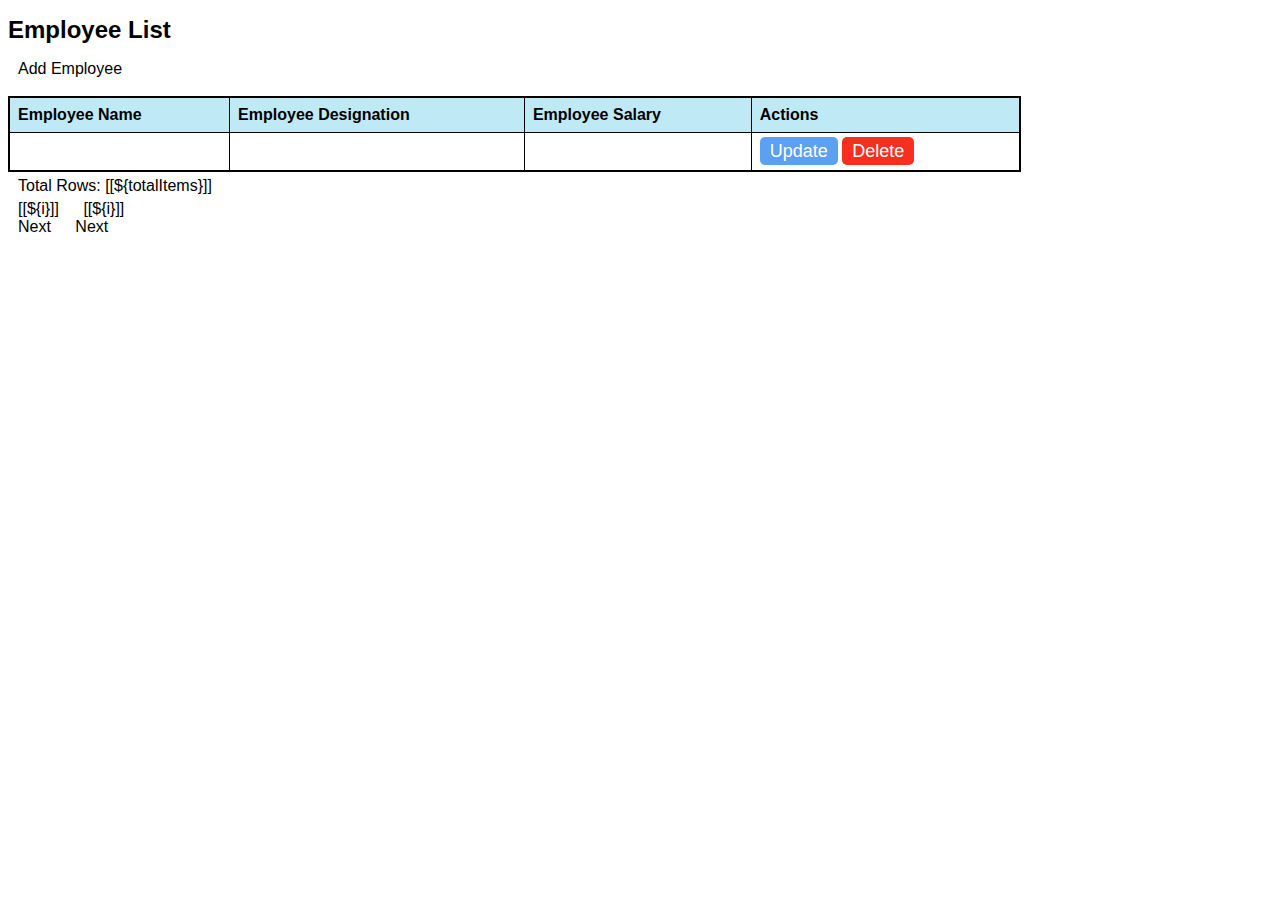
==== src/main/resources/templates/index.html @ 97e925a4 "added security and logger functionality" ====
<!DOCTYPE html>
<html lang="en" xmlns:th="http://www.thymeleaf.org">
<head>
<meta charset="ISO-8859-1">
<title>Employee Application</title>
	<!--	<link rel="stylesheet" href="style.css">-->
<style>
*,
*:before,
*:after {
  box-sizing: inherit;
}

body{
  font-family: Verdana, sans-serif;
}

table {
  border-collapse: collapse;
  border-spacing: 0;
  width: 80%;
  border: 2px solid #000000;
}

th {
  text-align: left;
  padding: 8px;
  background-color:#BFEAF5;
  color:#000000;
}

td {
  text-align: left;
  padding: 8px;
}

<!--tr:nth-child(even){-->
<!--background-color: #BFEAF5;-->

<!--}-->

 .btn {

    width: 100%;
    color: #ffffff;
    padding: 4px 10px;
    font-size: 18px;
    font-weight: 300;
    border-radius: 5px;
    cursor: pointer;
}
.btn-color1{
background-color:#5d9ff0;
}

.btn-color2{
background-color:#f72f20;
}

.a-link{
    width: 100%;
    color: #000000;
    padding: 5px 10px;
    font-size: 16px;
    font-weight:300;
    border-radius: 5px;
}

.heading{

    color: #000000;
    font-size: 24px;
    font-weight:600;

}

</style>

	
</head>

<body class="center">

	<div >
	<h1 class="heading">Employee List</h1>
	<a class="a-link" th:href = "@{/newEmployeeForm}"> Add Employee </a>
		<br>
		<br>

		<table border="1" >
			<thead>
				<tr>
					<th>Employee Name</th>
					<th>Employee Designation</th>
					<th>Employee Salary</th>
					<th> Actions </th>
				</tr>
			</thead>
			<tbody>
				<tr th:each="employee : ${listEmployees}">
					<td th:text="${employee.employeeName}"></td>
					<td th:text="${employee.employeeDesignation}"></td>
					<td th:text="${employee.emloyeeSalary}"></td>
					<td> <a class="btn btn-color1" th:href="@{/updateEmployee/{id}(id=${employee.id})}" >Update</a>
					    <a onclick=" return checkdelete()" class="btn btn-color2" th:href="@{/deleteEmployee/{id}(id=${employee.id})}" >Delete</a>
					</td>
				</tr>
			</tbody>
		</table>
		
		<div th:if = "${totalPages > 1}">

				<div class="a-link">
					Total Rows: [[${totalItems}]]
				</div>

				<div>
					<span th:each="i: ${#numbers.sequence(1, totalPages)}">
						<a class="a-link" th:if="${currentPage != i}" th:href="@{'/page/' + ${i}}">[[${i}]]</a>
						<span class="a-link" th:unless="${currentPage != i}">[[${i}]]</span>  &nbsp; &nbsp;
					</span>
				</div>



				<div >
					<a class="a-link" th:if="${currentPage < totalPages}" th:href="@{'/page/' + ${currentPage + 1}}">Next</a>
					<span class="a-link" th:unless="${currentPage < totalPages}">Next</span>
				</div>

			</div>
		</div>


	<script>
		function checkdelete(){
	        return confirm("Are you sure you want to delete this record?"); }



	</script>
</body>
</html>
---- src/main/resources/templates/style.css ----
*,
*:before,
*:after {
  box-sizing: inherit;
}

body{
  font-family: Verdana, sans-serif;
}

table {
  border-collapse: collapse;
  border-spacing: 0;
  width: 80%;
  border: 2px solid #000000;
}

th {
  text-align: left;
  padding: 8px;
  background-color:#BFEAF5;
  color:#000000;
}

td {
  text-align: left;
  padding: 8px;
}

<!--tr:nth-child(even){-->
<!--background-color: #BFEAF5;-->

<!--}-->

 .btn {

    width: 100%;
    color: #ffffff;
    padding: 4px 10px;
    font-size: 18px;
    font-weight: 300;
    border-radius: 5px;
    cursor: pointer;
}
.btn-color1{
background-color:#5d9ff0;
}

.btn-color2{
background-color:#f72f20;
}

.a-link{
    width: 100%;
    color: #000000;
    padding: 5px 10px;
    font-size: 16px;
    font-weight:300;
    border-radius: 5px;
}
     *,
*:before,
*:after{
    padding: 0;
    margin: 0;
    box-sizing: border-box;
}
body{

    background-color: #ffffff;
    font-family: Verdana, sans-serif;

}
.background{
<!--     width: 500px;
    height: 520px; -->
    position: absolute;
    left: 50%;
    top: 50%;
}


form{
    height: 550px;
    width: 400px;
    background-color: #BFEAF5;
    position: absolute;
    transform: translate(-50%,-50%);
    top: 50%;
    left: 50%;
    border-radius: 10px;
    backdrop-filter: blur(10px);

    box-shadow: 0 0 40px rgba(8,7,16,0.6);
    padding: 50px 35px;
}

form h3{
    font-size: 28px;
    font-weight: 500;
    line-height: 42px;
    text-align: center;
}

label{
    display: block;
    margin-top: 30px;
    font-size: 16px;
    font-weight: 500;
}
input{
    display: block;
    height: 50px;
    width: 100%;
    background-color: rgba(255,255,255);
    border-radius: 6px;
    padding: 0 10px;
    margin-top: 8px;
    font-size: 14px;
    font-weight: 300;
}
::placeholder{
    color:#000000;
}
button{
    margin-top: 40px;
    width: 100%;
    background-color: #ffffff;
    color: #080710;
    padding: 15px 0;
    font-size: 18px;
    font-weight: 600;
    border-radius: 5px;
    cursor: pointer;
}

 a{
         text-align: center;
    margin-top: 10px;
    width: 100%;
    color: #080710;
    padding: 1px 0;
    font-size: 14px;
    font-weight: 300;
}



.heading{

    color: #000000;
    font-size: 24px;
    font-weight:600;

}
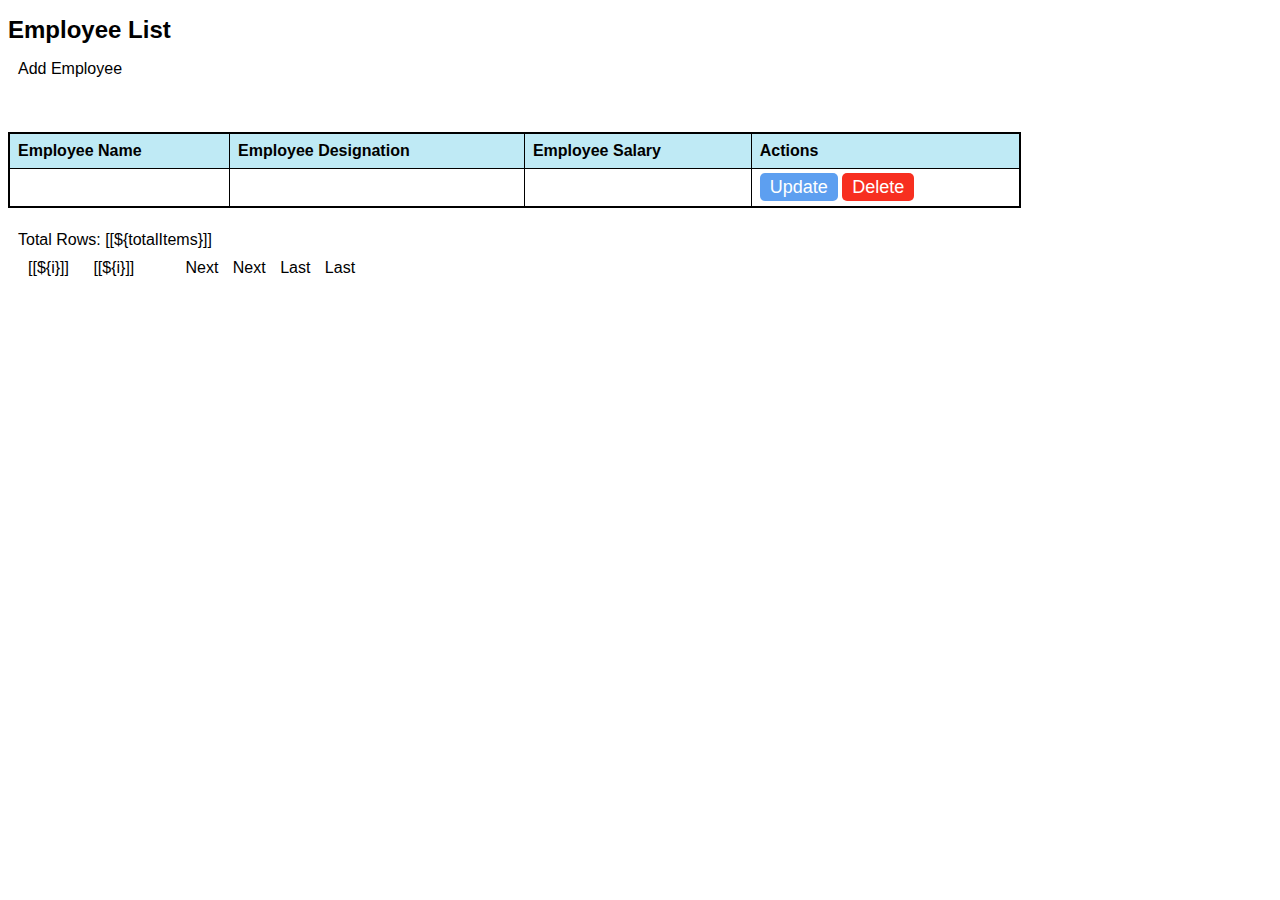
==== commit ee3947cc: "login & registration of user" ====
--- a/src/main/resources/templates/index.html
+++ b/src/main/resources/templates/index.html
@@ -3,9 +3,12 @@
 <head>
 <meta charset="ISO-8859-1">
 <title>Employee Application</title>
-	<!--	<link rel="stylesheet" href="style.css">-->
-<style>
-*,
+<!--<link rel="stylesheet" href="./index.css">-->
+<!--	-->
+	<style>
+
+
+		*,
 *:before,
 *:after {
   box-sizing: inherit;
@@ -34,10 +37,6 @@
   padding: 8px;
 }
 
-<!--tr:nth-child(even){-->
-<!--background-color: #BFEAF5;-->
-
-<!--}-->
 
  .btn {
 
@@ -55,6 +54,12 @@
 
 .btn-color2{
 background-color:#f72f20;
+color: #ffffff;
+}
+
+.btn-color3{
+background-color:#698474;
+color: #ffffff;
 }
 
 .a-link{
@@ -73,26 +78,47 @@
     font-weight:600;
 
 }
+.form-class{
+     display:inline;
 
-</style>
-
-	
+}
+input{
+    display: inline;
+    height: 30px;
+    width: 20%;
+    border-radius: 6px;
+    padding: 0 10px;
+    margin-top: 8px;
+    font-size: 14px;
+    font-weight: 300;
+}
+	</style>
 </head>
 
 <body class="center">
 
-	<div >
+
+
+<div>
 	<h1 class="heading">Employee List</h1>
 	<a class="a-link" th:href = "@{/newEmployeeForm}"> Add Employee </a>
 		<br>
 		<br>
 
+
+
+    <br>
+	<br>
+
 		<table border="1" >
 			<thead>
 				<tr>
-					<th>Employee Name</th>
-					<th>Employee Designation</th>
-					<th>Employee Salary</th>
+					<th><a th:href="@{'/page/' + ${currentPage} + '?sortField=employeeName&sortDir=' + ${reverseSortDir}}">
+						Employee Name</a></th>
+					<th><a th:href="@{'/page/' + ${currentPage} + '?sortField=employeeDesignation&sortDir=' + ${reverseSortDir}}">
+						Employee Designation</a></th>
+					<th><a th:href="@{'/page/' + ${currentPage} + '?sortField=emloyeeSalary&sortDir=' + ${reverseSortDir}}">
+						Employee Salary</a></th>
 					<th> Actions </th>
 				</tr>
 			</thead>
@@ -101,12 +127,18 @@
 					<td th:text="${employee.employeeName}"></td>
 					<td th:text="${employee.employeeDesignation}"></td>
 					<td th:text="${employee.emloyeeSalary}"></td>
-					<td> <a class="btn btn-color1" th:href="@{/updateEmployee/{id}(id=${employee.id})}" >Update</a>
-					    <a onclick=" return checkdelete()" class="btn btn-color2" th:href="@{/deleteEmployee/{id}(id=${employee.id})}" >Delete</a>
+					<td>
+						<a class="btn btn-color1" th:href="@{/updateEmployee/{id}(id=${employee.id})}" >Update</a>
+					    <a onclick="return checkdelete()" class="btn btn-color2" th:href="@{/deleteEmployee/{id}(id=${employee.id})}" >Delete</a>
 					</td>
 				</tr>
 			</tbody>
 		</table>
+
+
+		</div>
+
+        <br>
 		
 		<div th:if = "${totalPages > 1}">
 
@@ -114,30 +146,35 @@
 					Total Rows: [[${totalItems}]]
 				</div>
 
-				<div>
+				<div class="a-link">
 					<span th:each="i: ${#numbers.sequence(1, totalPages)}">
-						<a class="a-link" th:if="${currentPage != i}" th:href="@{'/page/' + ${i}}">[[${i}]]</a>
-						<span class="a-link" th:unless="${currentPage != i}">[[${i}]]</span>  &nbsp; &nbsp;
-					</span>
+						<a class="a-link" th:if="${currentPage != i}" th:href="@{'/page/' + ${i}+ '?sortField=' + ${sortField} + '&sortDir=' + ${sortDir}}">[[${i}]]</a>
+						<span class="a-link" th:unless="${currentPage != i}">[[${i}]]</span> &nbsp; &nbsp;
+					</span>&nbsp;
+
+						<a class="a-link" th:if="${currentPage < totalPages}" th:href="@{'/page/' + ${currentPage + 1}+ '?sortField=' + ${sortField} + '&sortDir=' + ${sortDir}}">Next</a>
+						<span th:unless="${currentPage < totalPages}">Next</span>
+
+						<a class="a-link" th:if="${currentPage < totalPages}" th:href="@{'/page/' + ${totalPages}+ '?sortField=' + ${sortField} + '&sortDir=' + ${sortDir}}">Last</a>
+						<span th:unless="${currentPage < totalPages}">Last</span>
 				</div>
 
 
-
-				<div >
-					<a class="a-link" th:if="${currentPage < totalPages}" th:href="@{'/page/' + ${currentPage + 1}}">Next</a>
-					<span class="a-link" th:unless="${currentPage < totalPages}">Next</span>
-				</div>
-
-			</div>
-		</div>
+        </div>
 
 
-	<script>
+	<script type="text/javascript">
 		function checkdelete(){
-	        return confirm("Are you sure you want to delete this record?"); }
+	        return confirm("Are you sure you want to delete this record?");
 
+	        }
+
+	    function clearSearch() {
+        window.location = "[[@{/}]]";
+            }
 
 
 	</script>
 </body>
+
 </html>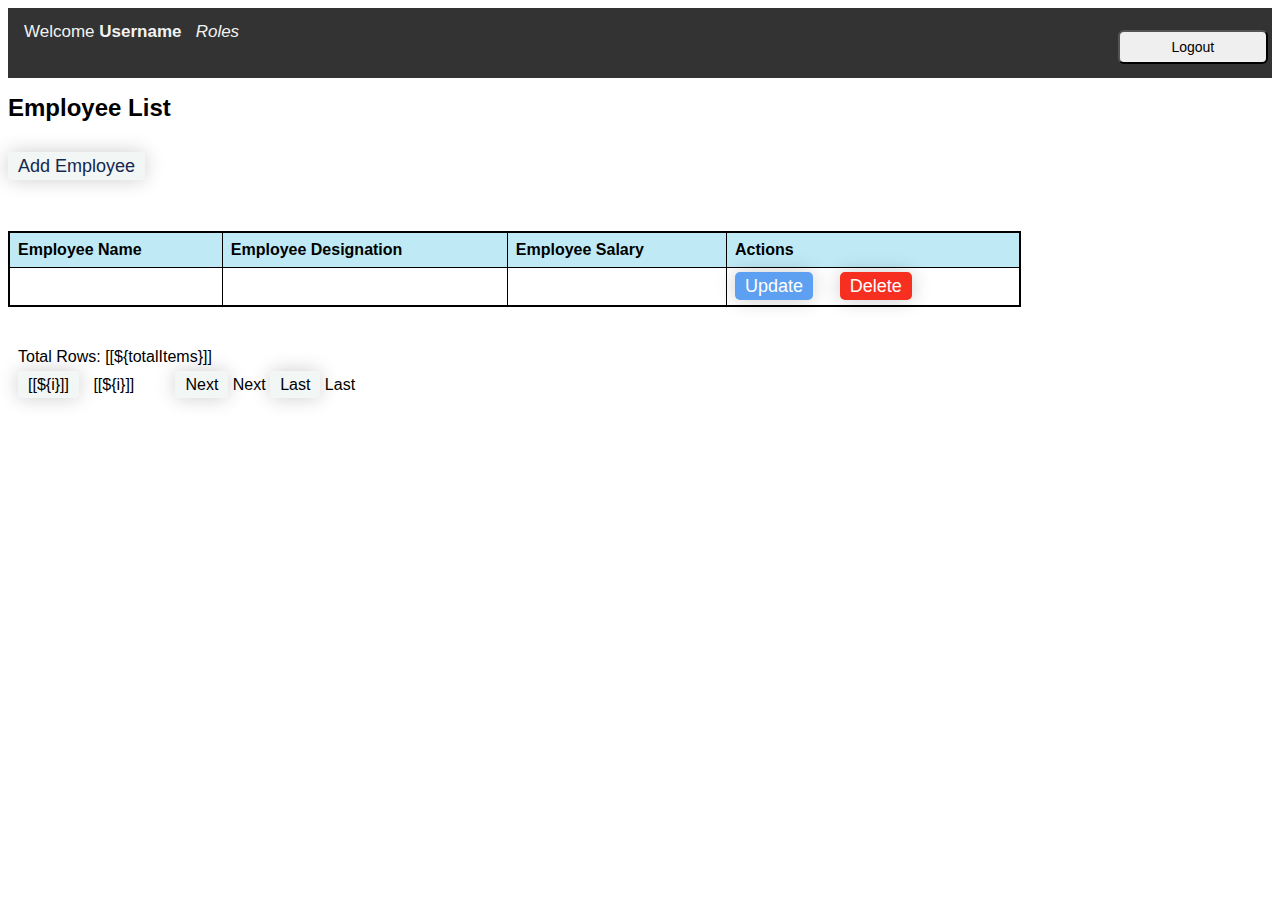
==== commit 186a8b81: "role based authorization" ====
--- a/src/main/resources/templates/index.html
+++ b/src/main/resources/templates/index.html
@@ -1,11 +1,11 @@
 <!DOCTYPE html>
-<html lang="en" xmlns:th="http://www.thymeleaf.org">
+<html lang="en" xmlns:th="http://www.thymeleaf.org" xmlns:sec="http://www.w3.org/1999/xhtml">
 <head>
-<meta charset="ISO-8859-1">
-<title>Employee Application</title>
-<!--<link rel="stylesheet" href="./index.css">-->
-<!--	-->
-	<style>
+    <meta charset="ISO-8859-1">
+    <title>Employee Application</title>
+    <!--<link rel="stylesheet" href="./index.css">-->
+    <!--	-->
+    <style>
 
 
 		*,
@@ -50,16 +50,25 @@
 }
 .btn-color1{
 background-color:#5d9ff0;
+box-shadow: 0 0 20px rgba(8,7,16,0.20);
 }
 
 .btn-color2{
 background-color:#f72f20;
 color: #ffffff;
+box-shadow: 0 0 20px rgba(8,7,16,0.20);
 }
 
 .btn-color3{
 background-color:#698474;
 color: #ffffff;
+box-shadow: 0 0 20px rgba(8,7,16,0.20);
+}
+
+.btn-color4{
+background-color:#F2F6F5;
+color: #142850;
+box-shadow: 0 0 20px rgba(8,7,16,0.20);
 }
 
 .a-link{
@@ -82,6 +91,54 @@
      display:inline;
 
 }
+
+.topnav {
+  overflow: hidden;
+  background-color: #333;
+}
+
+.topnav div {
+
+  float: left;
+  color: #f2f2f2;
+  text-align: center;
+  padding: 14px 16px;
+  text-decoration: none;
+  font-size: 17px;
+
+}
+
+<!--.topnav a {-->
+<!--  float:right;-->
+<!--  color: #f2f2f2;-->
+<!--  text-align: center;-->
+<!--  text-decoration: none;-->
+<!--  font-size: 17px;-->
+<!--}-->
+
+
+.topnav form {
+  float: right;
+  color: #f2f2f2;
+  text-align: center;
+  text-decoration: none;
+  font-size: 17px;
+  padding: 14px 16px;
+  width: 50%;
+  margin-right:-20%;
+  cursor: pointer;
+}
+
+.topnav a:hover {
+  background-color: #ddd;
+  color: black;
+}
+
+.topnav a.active {
+  background-color: #04AA6D;
+  color: white;
+}
+
 input{
     display: inline;
     height: 30px;
@@ -92,78 +149,102 @@
     font-size: 14px;
     font-weight: 300;
 }
-	</style>
+
+
+
+    </style>
 </head>
 
 <body class="center">
 
+<div class="topnav">
+
+
+    <div sec:authorize="isAuthenticated()">
+        Welcome <b><span sec:authentication="name">Username</span></b>
+        &nbsp;
+        <i><span sec:authentication="principal.authorities">Roles</span></i>
+    </div>
+
+
+    <form th:action="@{/logout}" method="post">
+        <input type="submit" value="Logout"/>
+    </form>
+
+</div>
 
 
 <div>
-	<h1 class="heading">Employee List</h1>
-	<a class="a-link" th:href = "@{/newEmployeeForm}"> Add Employee </a>
-		<br>
-		<br>
-
-
-
-    <br>
-	<br>
-
-		<table border="1" >
-			<thead>
-				<tr>
-					<th><a th:href="@{'/page/' + ${currentPage} + '?sortField=employeeName&sortDir=' + ${reverseSortDir}}">
-						Employee Name</a></th>
-					<th><a th:href="@{'/page/' + ${currentPage} + '?sortField=employeeDesignation&sortDir=' + ${reverseSortDir}}">
-						Employee Designation</a></th>
-					<th><a th:href="@{'/page/' + ${currentPage} + '?sortField=emloyeeSalary&sortDir=' + ${reverseSortDir}}">
-						Employee Salary</a></th>
-					<th> Actions </th>
-				</tr>
-			</thead>
-			<tbody>
-				<tr th:each="employee : ${listEmployees}">
-					<td th:text="${employee.employeeName}"></td>
-					<td th:text="${employee.employeeDesignation}"></td>
-					<td th:text="${employee.emloyeeSalary}"></td>
-					<td>
-						<a class="btn btn-color1" th:href="@{/updateEmployee/{id}(id=${employee.id})}" >Update</a>
-					    <a onclick="return checkdelete()" class="btn btn-color2" th:href="@{/deleteEmployee/{id}(id=${employee.id})}" >Delete</a>
-					</td>
-				</tr>
-			</tbody>
-		</table>
-
-
-		</div>
-
-        <br>
-		
-		<div th:if = "${totalPages > 1}">
-
-				<div class="a-link">
-					Total Rows: [[${totalItems}]]
-				</div>
-
-				<div class="a-link">
+
+
+    <h1 class="heading">Employee List</h1>
+    <br>
+    <a class="btn btn-color4" th:href="@{/newEmployeeForm}"> Add Employee </a>
+    <br>
+    <br>
+    <br>
+    <br>
+
+    <table border="1">
+        <thead>
+        <tr>
+            <th><a th:href="@{'/page/' + ${currentPage} + '?sortField=employeeName&sortDir=' + ${reverseSortDir}}">
+                Employee Name</a></th>
+            <th>
+                <a th:href="@{'/page/' + ${currentPage} + '?sortField=employeeDesignation&sortDir=' + ${reverseSortDir}}">
+                    Employee Designation</a></th>
+            <th><a th:href="@{'/page/' + ${currentPage} + '?sortField=emloyeeSalary&sortDir=' + ${reverseSortDir}}">
+                Employee Salary</a></th>
+            <th sec:authorize="hasAnyAuthority('ADMIN', 'EDITOR')"> Actions</th>
+        </tr>
+        </thead>
+        <tbody>
+        <tr th:each="employee : ${listEmployees}">
+            <td th:text="${employee.employeeName}"></td>
+            <td th:text="${employee.employeeDesignation}"></td>
+            <td th:text="${employee.emloyeeSalary}"></td>
+            <td sec:authorize="hasAnyAuthority('ADMIN', 'EDITOR')">
+                <a class="btn btn-color1" th:href="@{/updateEmployee/{id}(id=${employee.id})}">Update</a>
+                &nbsp;&nbsp;&nbsp;&nbsp;
+                <a sec:authorize="hasAuthority('ADMIN')" onclick="return checkdelete()" class="btn btn-color2"
+                   th:href="@{/deleteEmployee/{id}(id=${employee.id})}">Delete</a>
+            </td>
+        </tr>
+        </tbody>
+    </table>
+
+
+</div>
+
+<br>
+
+<div th:if="${totalPages > 1}">
+    <br>
+    <div class="a-link">
+        Total Rows: [[${totalItems}]]
+    </div>
+
+    <div class="a-link">
 					<span th:each="i: ${#numbers.sequence(1, totalPages)}">
-						<a class="a-link" th:if="${currentPage != i}" th:href="@{'/page/' + ${i}+ '?sortField=' + ${sortField} + '&sortDir=' + ${sortDir}}">[[${i}]]</a>
+						<a class="a-link btn btn-color4" th:if="${currentPage != i}"
+                           th:href="@{'/page/' + ${i}+ '?sortField=' + ${sortField} + '&sortDir=' + ${sortDir}}">[[${i}]]</a>
 						<span class="a-link" th:unless="${currentPage != i}">[[${i}]]</span> &nbsp; &nbsp;
 					</span>&nbsp;
 
-						<a class="a-link" th:if="${currentPage < totalPages}" th:href="@{'/page/' + ${currentPage + 1}+ '?sortField=' + ${sortField} + '&sortDir=' + ${sortDir}}">Next</a>
-						<span th:unless="${currentPage < totalPages}">Next</span>
-
-						<a class="a-link" th:if="${currentPage < totalPages}" th:href="@{'/page/' + ${totalPages}+ '?sortField=' + ${sortField} + '&sortDir=' + ${sortDir}}">Last</a>
-						<span th:unless="${currentPage < totalPages}">Last</span>
-				</div>
-
-
-        </div>
-
-
-	<script type="text/javascript">
+        <a class="a-link btn btn-color4" th:if="${currentPage < totalPages}"
+           th:href="@{'/page/' + ${currentPage + 1}+ '?sortField=' + ${sortField} + '&sortDir=' + ${sortDir}}">Next</a>
+        <span th:unless="${currentPage < totalPages}">Next</span>
+
+        <a class="a-link btn btn-color4" th:if="${currentPage < totalPages}"
+           th:href="@{'/page/' + ${totalPages}+ '?sortField=' + ${sortField} + '&sortDir=' + ${sortDir}}">Last</a>
+        <span th:unless="${currentPage < totalPages}">Last</span>
+    </div>
+
+
+</div>
+
+
+<script type="text/javascript">
 		function checkdelete(){
 	        return confirm("Are you sure you want to delete this record?");
 
@@ -174,7 +255,10 @@
             }
 
 
-	</script>
+
+
+
+</script>
 </body>
 
 </html>